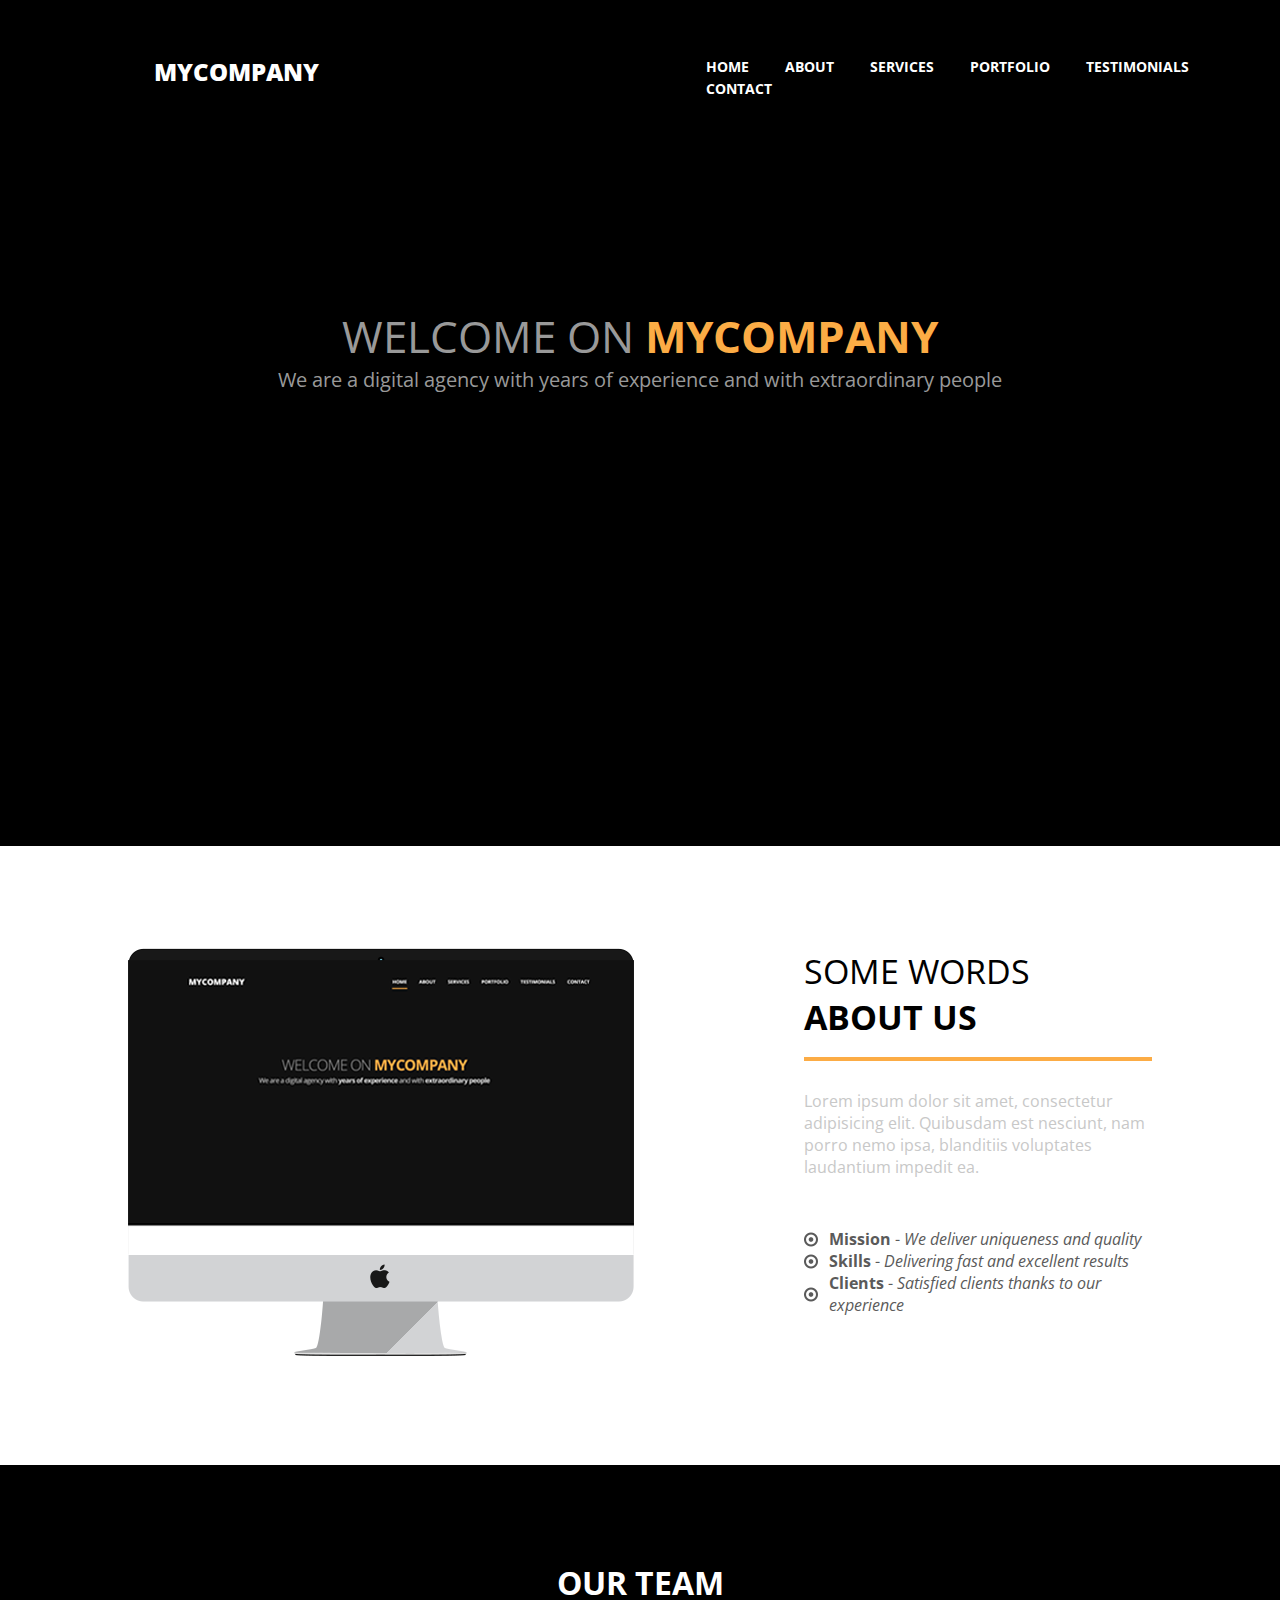
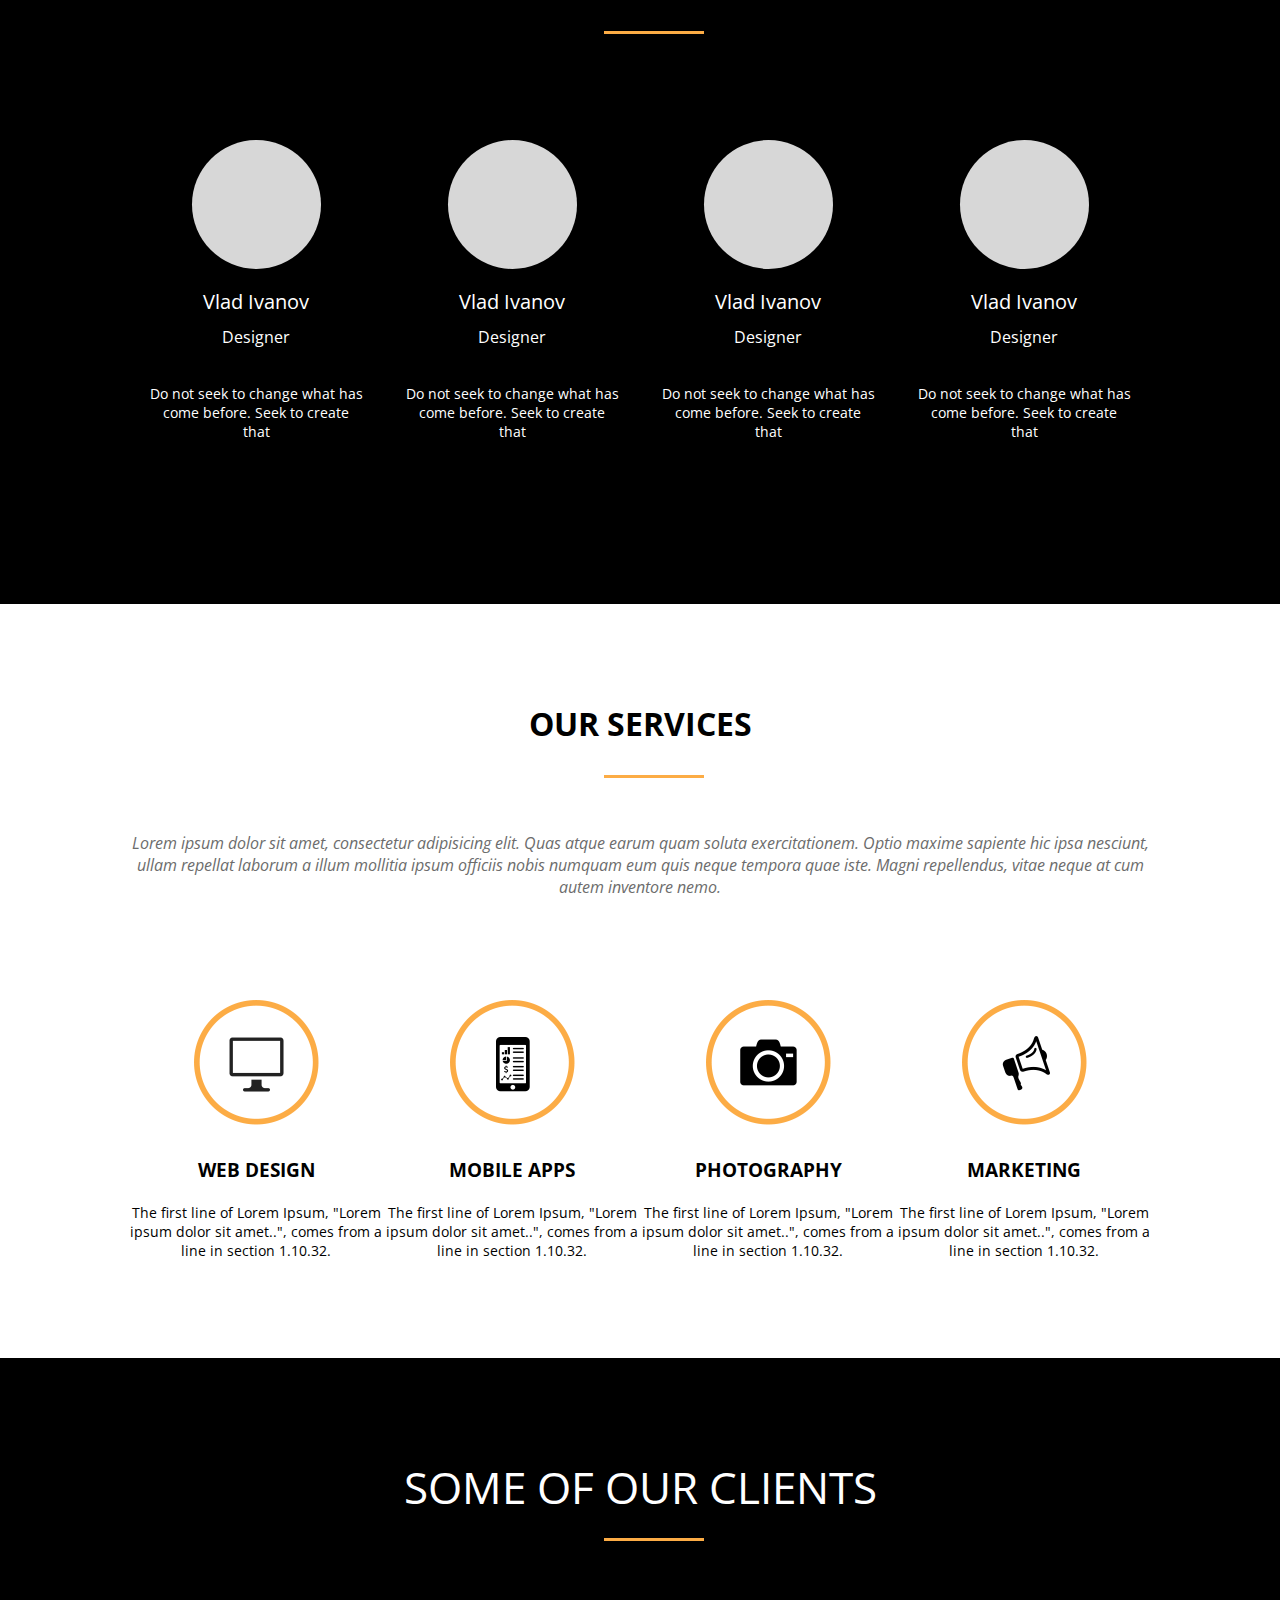
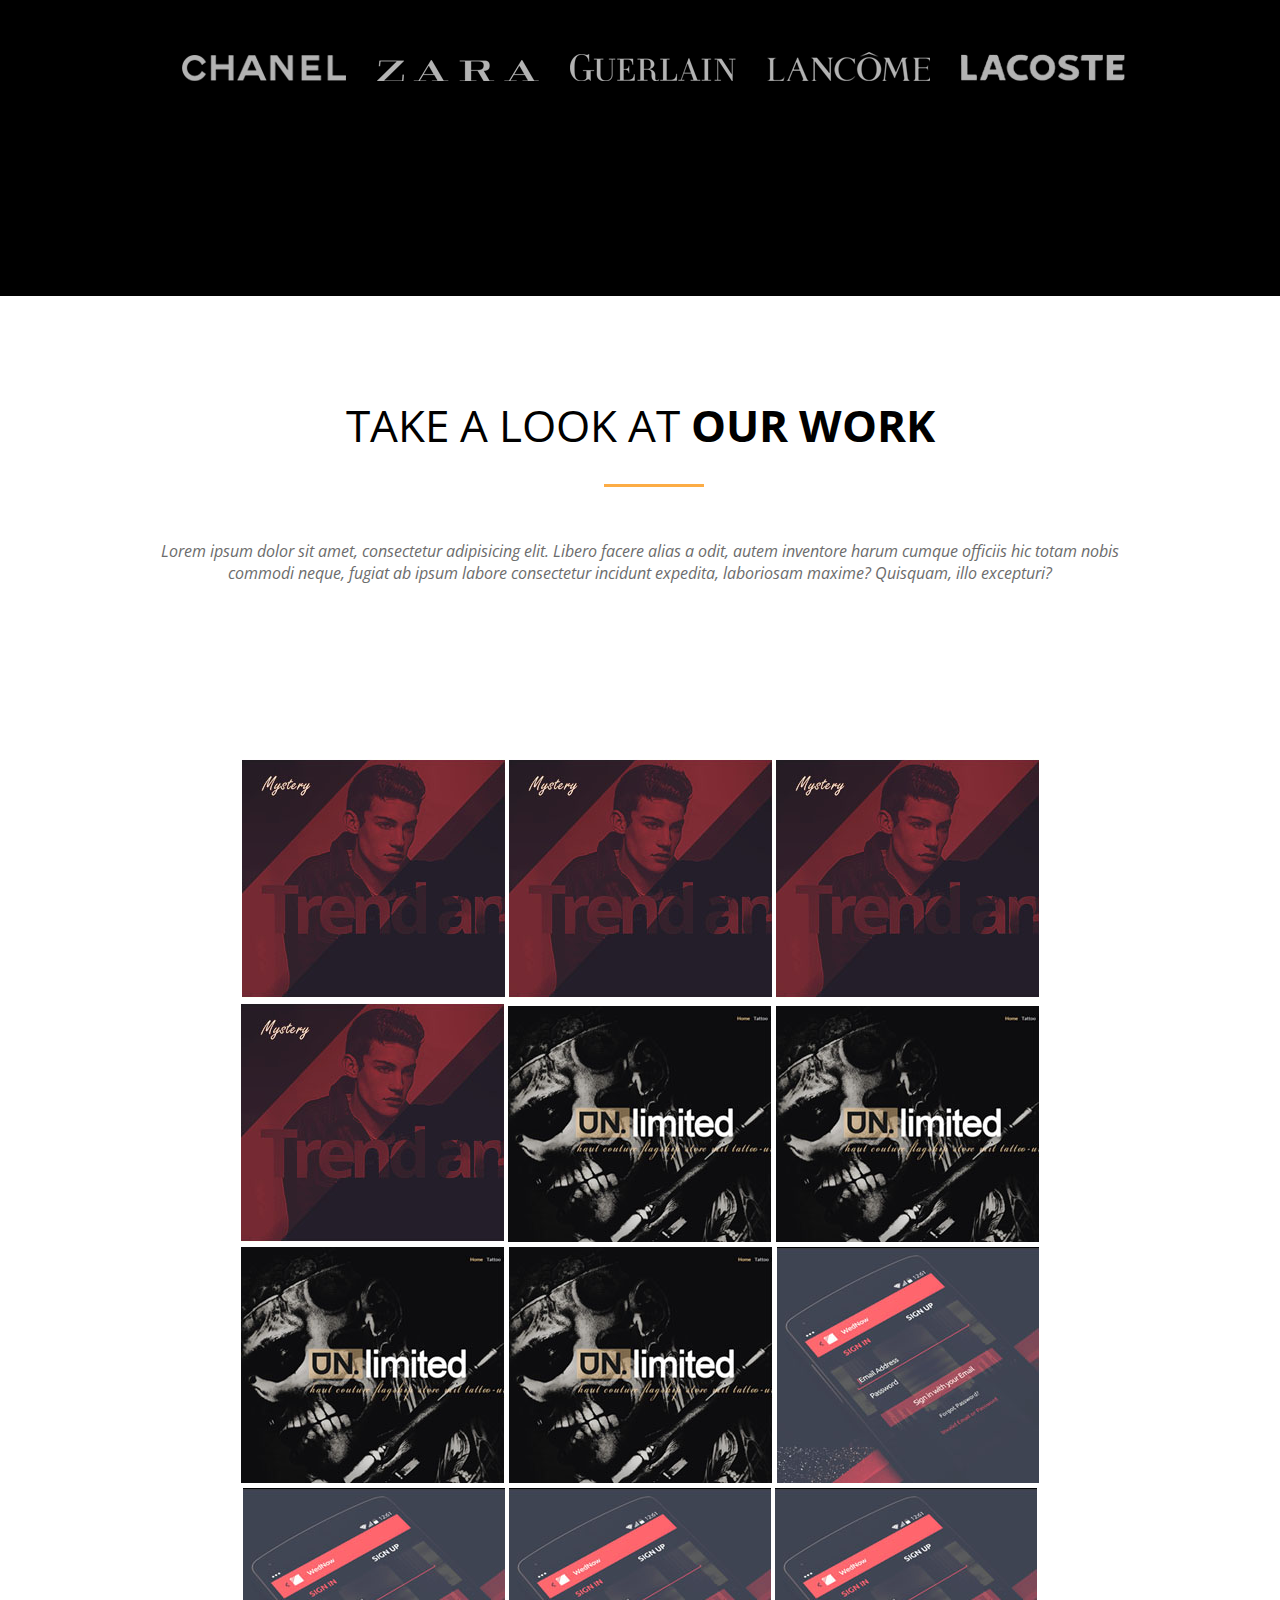
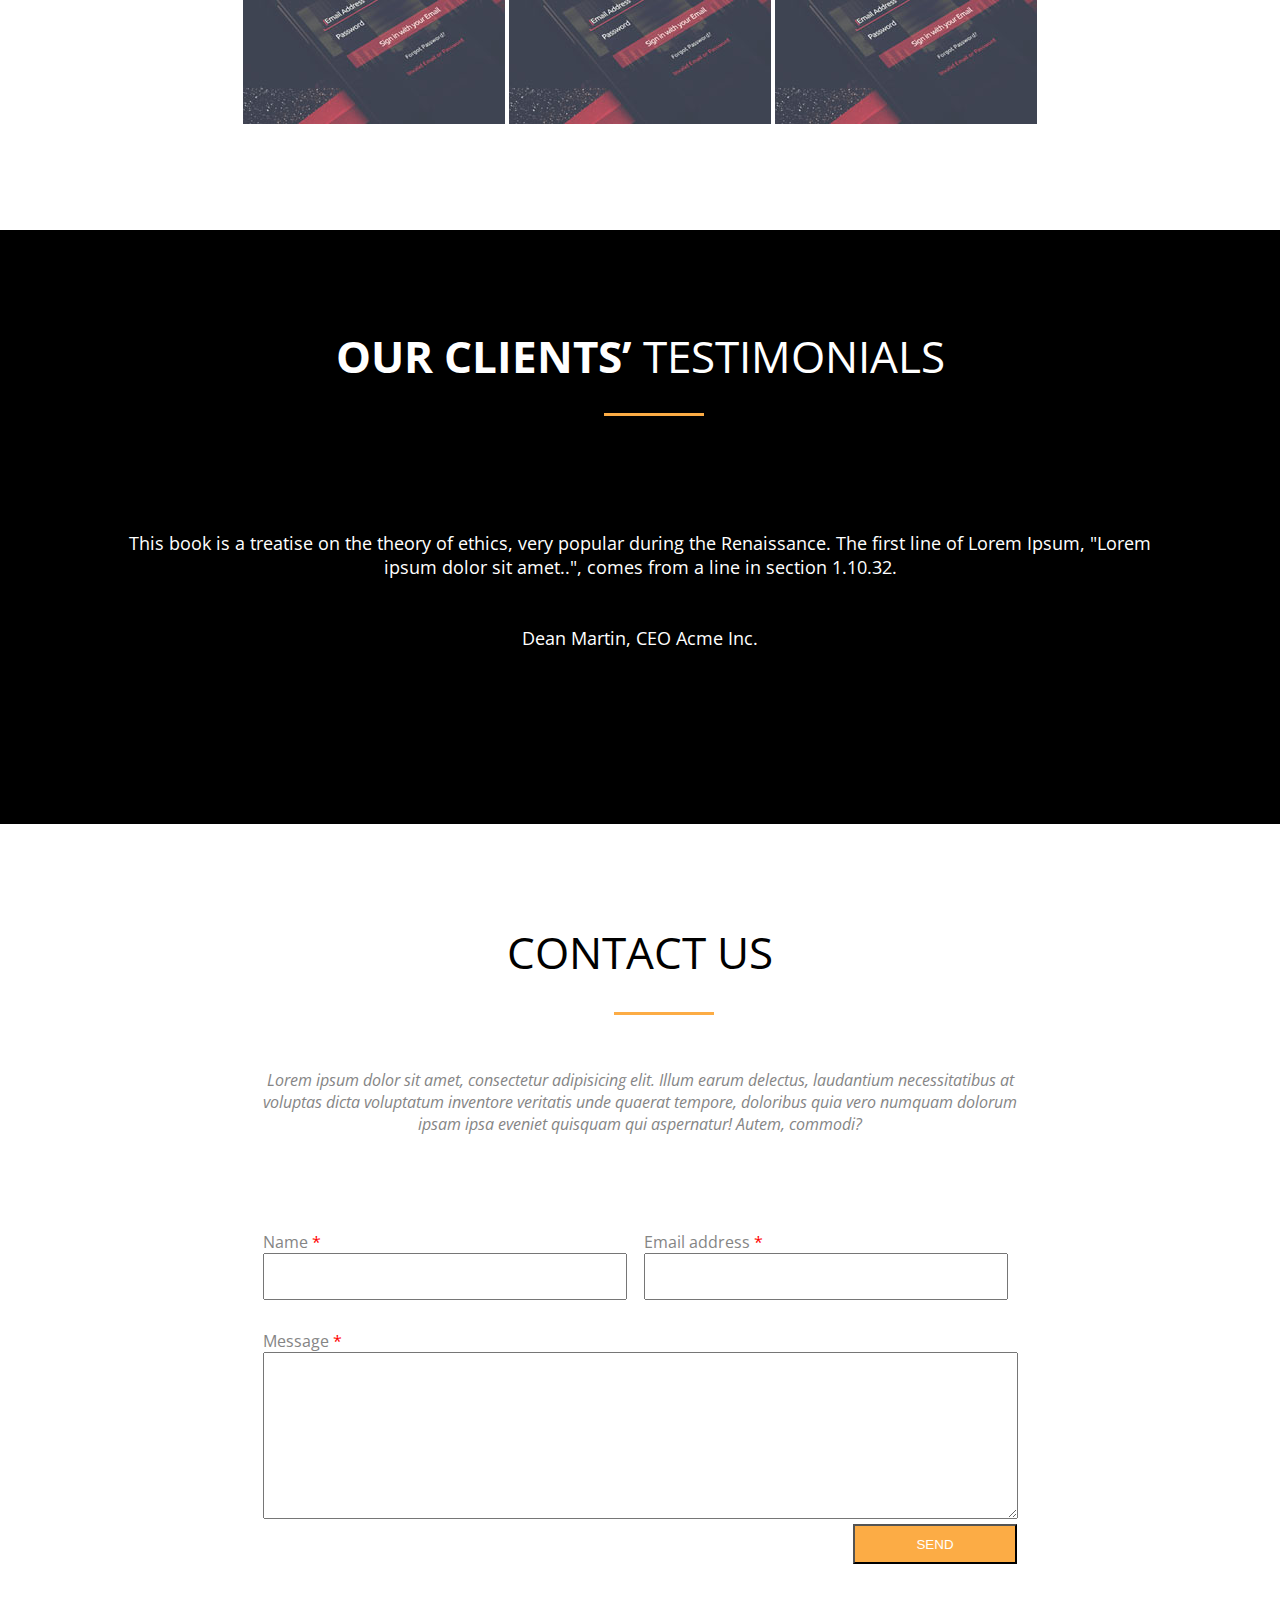
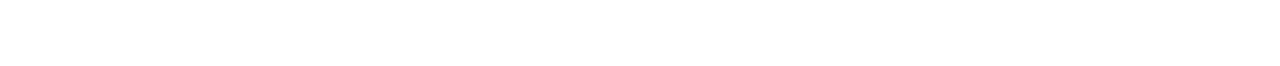
==== Праздники/index.html @ 89bc60af "Без футера" ====
<!DOCTYPE html>
<html lang="en">
<head>
    <meta charset="UTF-8">
    <title>компания</title>
    <link rel="stylesheet" href="style.css">
    <link href="https://fonts.googleapis.com/css?family=Open+Sans" rel="stylesheet">
</head>
<body>
   <header>
       <div class="headLogo">
           <p>mycompany</p>
       </div>
       <nav>
           <div class="topnav" id="topNav">
               <a href="#">HOME</a>
               <a href="#">ABOUT</a>
               <a href="#">SERVICES</a>
               <a href="#">PORTFOLIO</a>
               <a href="#">TESTIMONIALS</a>
               <a href="#">CONTACT</a>
               <a href="#" id="menu" class="icon">&#9776;</a>
           </div>
       </nav>
   </header>
   <main>
       <div class="welcome">
           <h1>welcome on <span class="mycompany">mycompany</span></h1>
           <p>We are a digital agency with years of experience and with extraordinary people</p>
       </div>
       <div class="wrapper">
           <div class="about">
               <div class="aboutLeft">
                   <img src="img/mac.png" alt="mac" class="mn-width">
               </div>
               <div class="aboutRight">
                   <h1>Some words <span>about us</span></h1>
                   <p>Lorem ipsum dolor sit amet, consectetur adipisicing elit. Quibusdam est nesciunt, nam porro nemo ipsa, blanditiis voluptates laudantium impedit ea.</p>
                   <ul>
                       <li><b>Mission</b> - <i>We deliver uniqueness and quality</i></li>
                       <li><b>Skills</b> - <i>Delivering fast and excellent results</i></li>
                       <li><b>Clients</b> - <i>Satisfied clients thanks to our experience</i></li>
                   </ul>
               </div>
           </div>
       </div>
           <div class="mainTeam">
              <div class="wrapper">
               <h1>OUR TEAM</h1>
               <div class="line"></div>
               <div class="teamCards">
               <div class="card">
                   <div class="photo"></div>
                   <div class="name">Vlad Ivanov</div>
                   <div class="position">Designer</div>
                   <div class="aboutPosition">Do not seek to change what has come before. Seek to create that</div>
               </div>
               <div class="card">
                   <div class="photo"></div>
                   <div class="name">Vlad Ivanov</div>
                   <div class="position">Designer</div>
                   <div class="aboutPosition">Do not seek to change what has come before. Seek to create that</div>
               </div>
               <div class="card">
                   <div class="photo"></div>
                   <div class="name">Vlad Ivanov</div>
                   <div class="position">Designer</div>
                   <div class="aboutPosition">Do not seek to change what has come before. Seek to create that</div>
               </div>
               <div class="card">
                   <div class="photo"></div>
                   <div class="name">Vlad Ivanov</div>
                   <div class="position">Designer</div>
                   <p class="aboutPosition">Do not seek to change what has come before. Seek to create that</p>
               </div>
               </div>
               </div>
           </div>
        <div class="services">
            <div class="wrapper">
                <h1>OUR SERVICES</h1>
                <div class="line"></div>
                <p class="aboutServices"><i>Lorem ipsum dolor sit amet, consectetur adipisicing elit. Quas atque earum quam soluta exercitationem. Optio maxime sapiente hic ipsa nesciunt, ullam repellat laborum a illum mollitia ipsum officiis nobis numquam eum quis neque tempora quae iste. Magni repellendus, vitae neque at cum autem inventore nemo.</i></p>
                <div class="servicesList">
                    <div class="kind">
                       <img src="img/web.png" alt="web">
                       <h3>Web design</h3>
                       <p class="aboutService">The first line of Lorem Ipsum, "Lorem ipsum dolor sit amet..", comes from a line in section 1.10.32.</p>
                    </div>
                     <div class="kind">
                       <img src="img/mobile.png" alt="mobile">
                       <h3>Mobile apps</h3>
                       <p class="aboutService">The first line of Lorem Ipsum, "Lorem ipsum dolor sit amet..", comes from a line in section 1.10.32.</p>
                    </div>
                     <div class="kind">
                       <img src="img/photo.png" alt="photo">
                       <h3>PHOTOGRAPHY</h3>
                       <p class="aboutService">The first line of Lorem Ipsum, "Lorem ipsum dolor sit amet..", comes from a line in section 1.10.32.</p>
                    </div>
                     <div class="kind">
                       <img src="img/marketing.png" alt="marketing">
                       <h3>marketing</h3>
                       <p class="aboutService">The first line of Lorem Ipsum, "Lorem ipsum dolor sit amet..", comes from a line in section 1.10.32.</p>
                    </div>
                </div>
            </div>
        </div>   
        <div class="clients">
           <div class="wrapper">
            <h1>SOME OF OUR CLIENTS</h1>
            <div class="line"></div>
            <div class="listClients">
                <img src="img/chanel.png" alt="chanel">
                <img src="img/zara.png" alt="zara">
                <img src="img/guerlain.png" alt="guerlain">
                <img src="img/lancome.png" alt="lancome">
                <img src="img/lacoste.png" alt="lacoste">
            </div>
        </div>
       </div>
       <div class="work">
           <div class="wrapper">
               <h1>take a look at <b>our work</b></h1>
               <div class="line"></div>
               <p><i>Lorem ipsum dolor sit amet, consectetur adipisicing elit. Libero facere alias a odit, autem inventore harum cumque officiis hic totam nobis commodi neque, fugiat ab ipsum labore consectetur incidunt expedita, laboriosam maxime? Quisquam, illo excepturi?</i></p>
               <div class="gallery">
                   <img src="img/line1.jpg" alt="line1">
                   <img src="img/line1.jpg" alt="line1">
                   <img src="img/line1.jpg" alt="line1">
                   <img src="img/line1.jpg" alt="line1">
                   <img src="img/line2.jpg" alt="line2">
                   <img src="img/line2.jpg" alt="line2">
                   <img src="img/line2.jpg" alt="line2">
                   <img src="img/line2.jpg" alt="line2">
                   <img src="img/line3.jpg" alt="line3">
                   <img src="img/line3.jpg" alt="line3">
                   <img src="img/line3.jpg" alt="line3">
                   <img src="img/line3.jpg" alt="line3">
               </div>
           </div>
       </div>
       <div class="testimonials">
           <div class="wrapper">
               <h1><b>our clients’</b> testimonials</h1>
               <div class="line"></div>
               <p>This book is a treatise on the theory of ethics, very popular during the Renaissance. The first line of Lorem Ipsum, "Lorem ipsum dolor sit amet..", comes from a line in section 1.10.32.</p>
               <p>Dean Martin, CEO Acme Inc.</p>
           </div>
       </div>
       <section class="contactUs">
           <div class="contactWrapper">
               <h1>contact us</h1>
               <div class="line"></div>
               <p><i>Lorem ipsum dolor sit amet, consectetur adipisicing elit. Illum earum delectus, laudantium necessitatibus at voluptas dicta voluptatum inventore veritatis unde quaerat tempore, doloribus quia vero numquam dolorum ipsam ipsa eveniet quisquam qui aspernatur! Autem, commodi?</i></p>
               <form action="#" name="newform">
                  <div class="formInputs">
                      <p>Name <span class="red">*</span> <input type="text"></p>
                   <p>Email address <span class="red">*</span><input type="text"></p>
                  </div>
                  <p>Message <span class="red">*</span></p>
                   <textarea name="message"></textarea>
                   <div class="buttonarea">
                       <input type="submit" value="SEND">
                   </div>
               </form>
           </div>
       </section>
   </main>
    <script src="main.js"></script>
</body>
</html>
---- Праздники/style.css ----
*{
    margin: 0;
    padding: 0;
}
body{
    font-family: 'Open Sans', sans-serif;
}
a{
    text-decoration: none;
}
li{
    list-style-type: none;
}
header{
    width: 100%;
    background-color: #000;
    display: flex;
}
.headLogo{
    font-size: 24px;
    color: white;
    text-transform: uppercase;
    cursor: pointer;
    font-weight: 800;
    margin-top: 55px;
    margin-left: 12%;
}
nav{
    margin-top: 55px;
    margin-left: 29%;
}
.topnav a{
    padding: 13px 16px;
    color: #fff;
    text-align: center;
    font-size: 14px;
    font-weight: bold;
}
.topnav a:hover{
    border-bottom: 3px solid #fcac45;
}
.topnav .icon{
    display: none;
}
.welcome{
    display: flex;
    flex-direction: column;
    background: #000;
    text-align: center;
     padding: 207px 0 453px 0;
}
.welcome h1{
    font-size: 44px;
    color: #999999;
    text-transform: uppercase;
    font-weight: normal;
}
.welcome p{
    font-size: 20px;
    color: #999999;
}
.mycompany{
    color: #fcac45;
    font-weight: bold;
}
.wrapper{
    width: 80%;
    margin: 0 auto;
}
.about{
    display: flex;
    padding: 102px 0 104px 0;
}
.aboutLeft{
    margin-right: 170px;
}
.aboutRight h1{
    display: inline-block;
    font-size: 34px;
    padding-bottom: 17px;
    border-bottom: 4px solid #fcac45;
    text-transform: uppercase;
    font-weight: normal;
}
.aboutRight span{
    font-weight: bold;
}
.aboutRight p{
    padding: 29px 0 50px 0;
    color: #c8c8c8;
}
.aboutRight li{
    background: url(img/marks.png) 0px no-repeat;
    padding-left: 25px;
    color: #5a5a5a;
}
.mn-width{
    min-width: 100%;
}
.mainTeam{
    background: #000;
    padding: 96px 0 163px 0;
    color: white;
}
.mainTeam h1{
    color: white;
    text-align: center;
    padding-bottom: 27px;
}
.line{
    height: 3px;
    width: 100px;
    background: #fcac45;
    position: relative;
    left: 46.5%;
}
.teamCards{
    padding-top: 87px;
    display: flex;
    text-align: center;
}
.card{
    padding: 0 20px;
}
.photo{
    background: #d7d7d7;
    height: 129px;
    width: 129px;
    border-radius: 50%;
    margin: 19px auto;
}
.name{
    font-size: 20px;
    padding-bottom: 11px;
}
.position{
    padding-bottom: 36px;
    font-size: 16px;
}
.aboutPosition{
    font-size: 14px;
}
.services{
    padding: 98px 0;
    text-align: center;
}
.services h1{
    padding-bottom: 30px;
}
.servicesList{
    display: flex;
}
.services .aboutServices{
    padding:54px 0 102px 0;
    color: #6c6c6c;
    font-size: 16px;
}
.services h3{
    text-transform: uppercase;
    padding: 27px 0 21px 0;
}
.aboutService{
    font-size: 14px;
}
.clients{
    background: #000;
    padding: 99px 0 210px 0;
    color: white;
    text-align: center;
}
.clients h1{
    margin-bottom: 21px;
    font-size: 44px;
    font-weight: normal;
}
.listClients{
    padding-top: 111px;
}
.listClients img{
    margin-left: 27px;
}
.testimonials{
    background: #000;
    padding: 96px 0 174px 0;
    color: #fff;
    text-align: center;
}
.testimonials h1{
    font-size: 44px;
    text-transform: uppercase;
    font-weight: normal;
}
.testimonials .line{
    margin: 27px 0 115px 0;
}
.testimonials p{
    font-size: 18px;
}
.testimonials p:last-child{
    margin-top: 47px;
}
.work{
    text-align: center;
    padding: 99px 0 101px 0;
}
.work h1{
    font-weight: normal;
    text-transform: uppercase;
    font-size: 44px;
}
.work .line{
    margin: 29px 0 53px 0;
}
.work p{
    color: #6c6c6c;
    margin-bottom: 175px;
}
.gallery img:hover{
    opacity: 0.9;
}
.contactWrapper{
    width: 754px;
    margin: 0 auto;
}
.contactUs{
    text-align: center;
    padding: 98px 0 102px 0;
}
.contactUs h1{
    text-transform: uppercase;
    font-size: 44px;
    font-weight: normal;
}
.contactUs .line{
    margin: 30px 0 54px 0;
}
.contactUs p{
    color: #858585;
}
form{
    margin-top: 96px;
    text-align: left;
}
input[type=text]{
    width: 360px;
    height: 43px;
    font-size: 20px;
    margin-right: 17px;
}
.formInputs{
    display: flex;
    margin-bottom: 30px;
}
textarea{
    width: 753px;
    height: 165px;
}
.red{
    color: red;
}
.buttonarea{
    display: flex;
    justify-content: flex-end;
}
input[type="submit"]{
    width: 164px;
    height: 40px;
    background: #fcac45;
    color: #fff;
}


@media screen and (max-width:1276px){
    nav{
        margin-left: 20%;
    }
}
@media screen and (max-width:1104px){
    nav{
        margin-left: 10%;
    }
    .about{
    padding: 82px 0 82px 0;
    flex-direction: column;
} 
    .aboutLeft{
    margin-right:0px;
}
    .aboutRight{
    text-align: center;
    }
    .mn-width{
    max-width: 100%;
}
    .aboutRight h1{
    font-size: 24px;
    padding: 30px 0 20px 0;
}
.aboutRight p{
    padding: 24px 0 40px 0;
}
.aboutRight li{
    padding-left: 23px;
    text-align: left;
}
}
@media screen and (max-width:1024px){
    .topnav a {
        display: none;
    }
    .topnav a.icon{
        float: right;
        display: block;
        color: white;
        margin-top: -17px;
        font-size: 25px;
        cursor: pointer;
    }
    nav {
        width: 100%;
    }
    .topnav.responsive{
    position: relative;
    top: 40px;
    left: -100px;
}
    header.topnav.responsive{
        height: 340px;
    }
    .topnav.responsive a.icon{
    position: absolute;
    top:-50px;
    right:-100px;
}
    .topnav.responsive a{
    float: none;
    display: block;
    text-align: left;
}
    .welcome{
     padding: 107px 0 253px 0;
}
    .welcome h1{
    font-size: 34px;
}
.welcome p{
    font-size: 15px;
}
    .mainTeam{
    padding: 76px 0 123px 0;
}
.mainTeam h1{
    padding-bottom: 20px;
}
.line{
    left: 45%;
}
    .teamCards{
    padding-top: 57px;
    flex-direction: column;
}
  .photo{
    height: 100px;
    width: 100px;
    border-radius: 50%;
    margin: 15px auto;
}
.name{
    font-size: 18px;
}
.position{
    padding-bottom: 36px;
    font-size: 16px;
}
.aboutPosition{
    font-size: 14px;
}
    .services{
    padding: 90px 0;
}
.services h1{
    padding-bottom: 25px;
}
.servicesList{
    flex-direction: column;
}
    .services img{
        margin-top: 20px;
}
.services .aboutServices{
    padding:50px 0 90px 0;
    font-size: 14px;
}
.services h3{
    padding: 22px 0 16px 0;
}
}
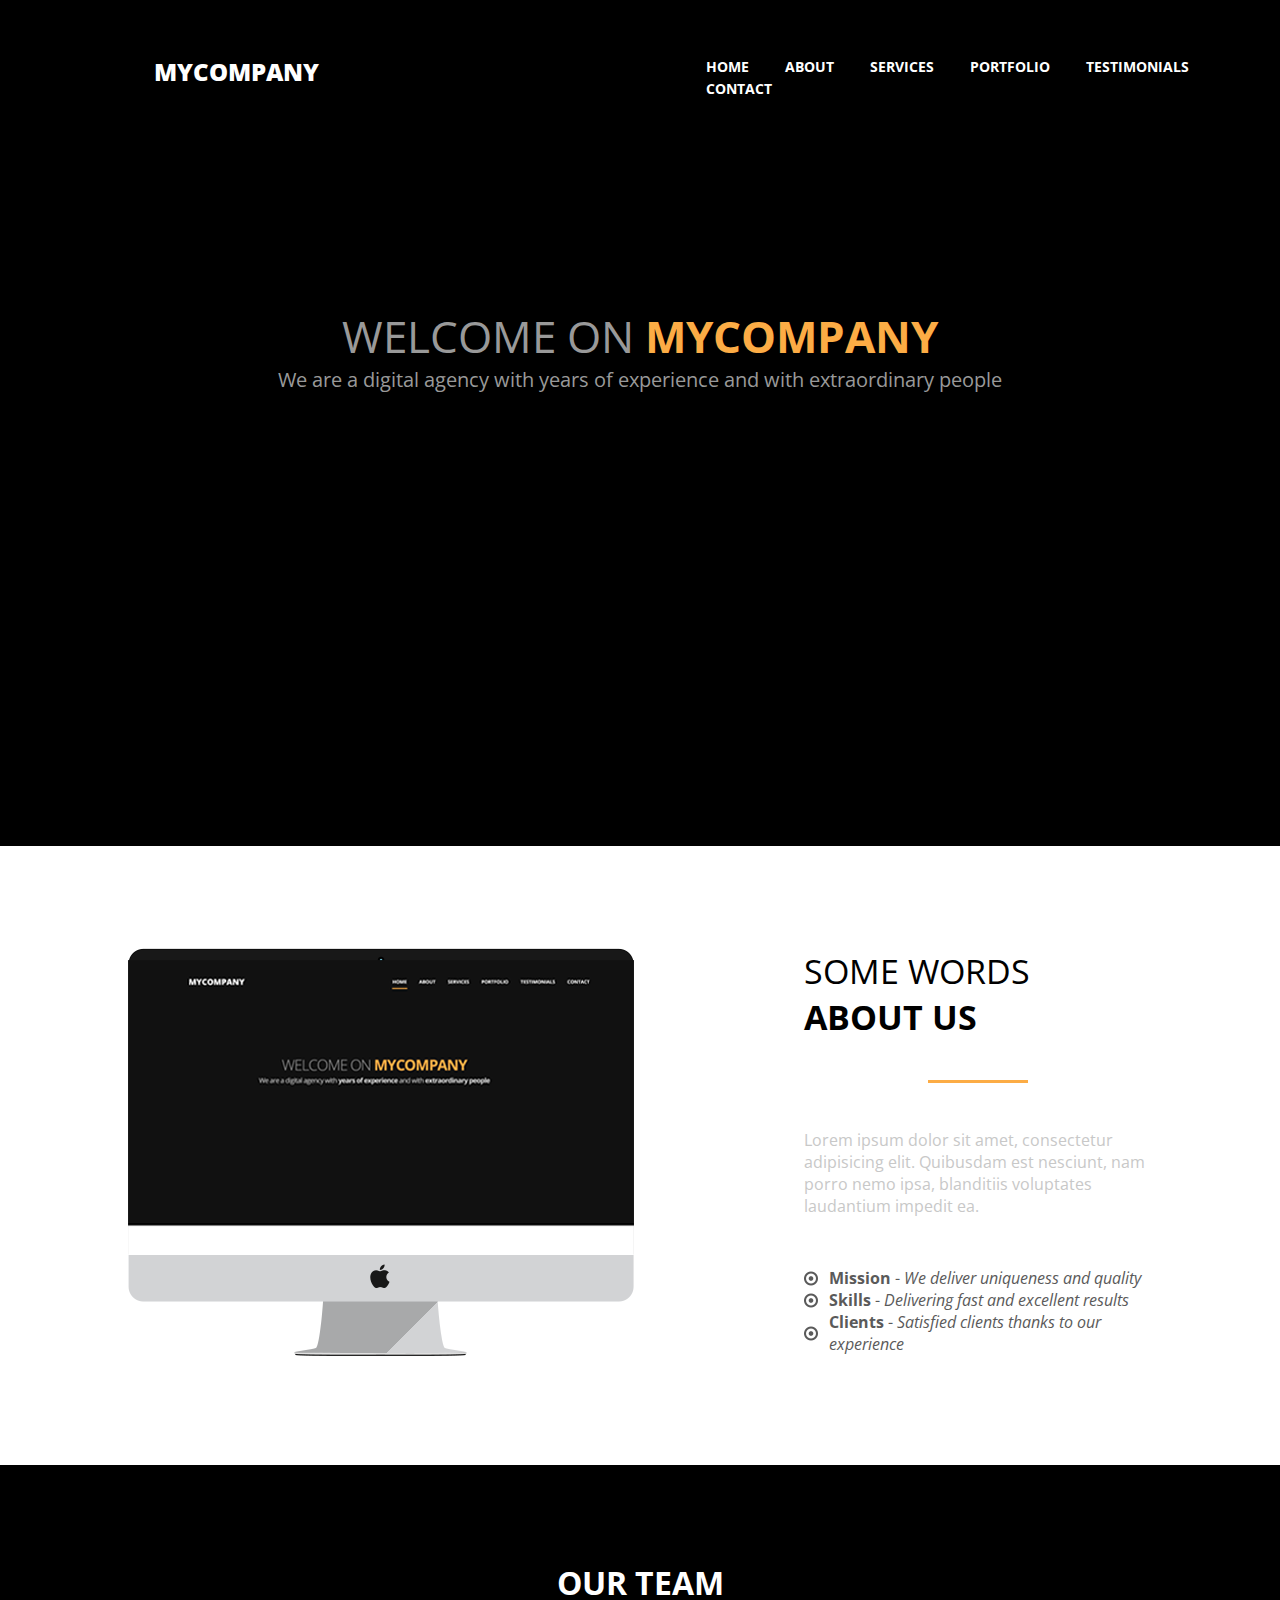
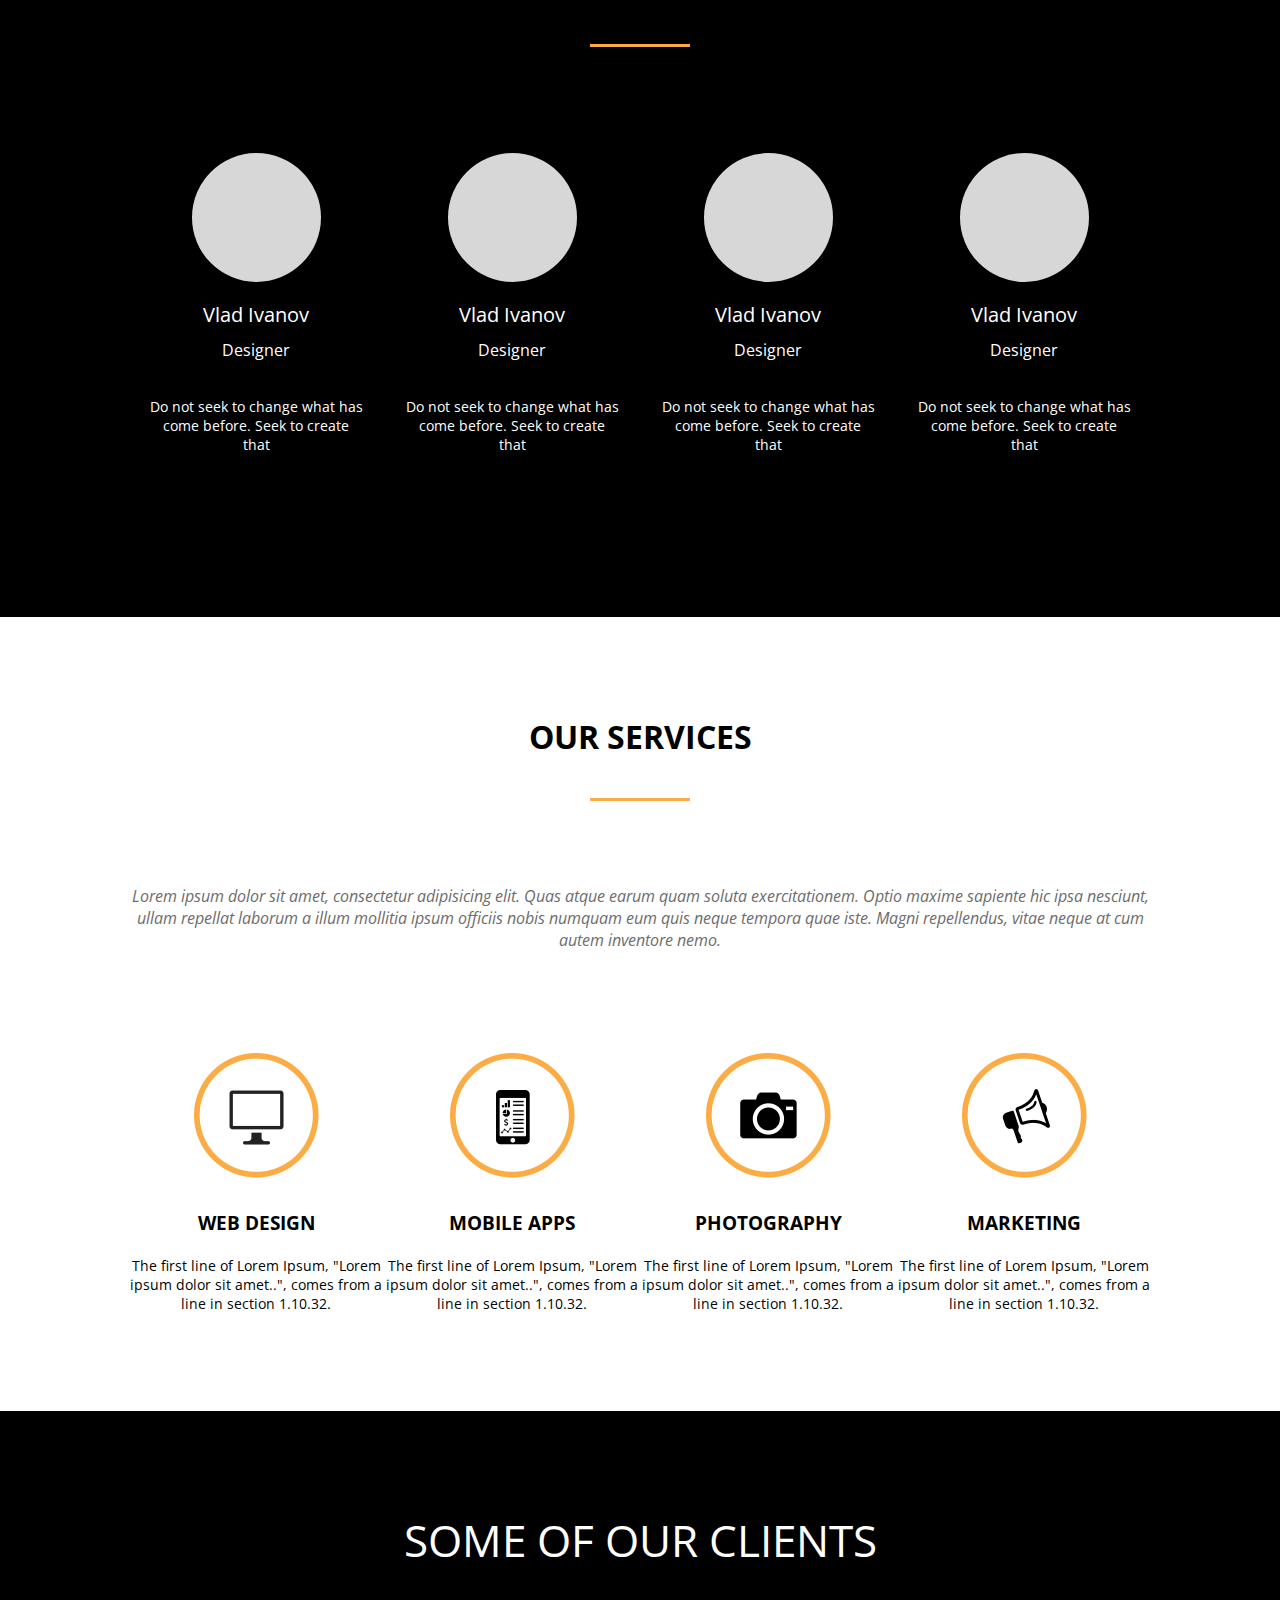
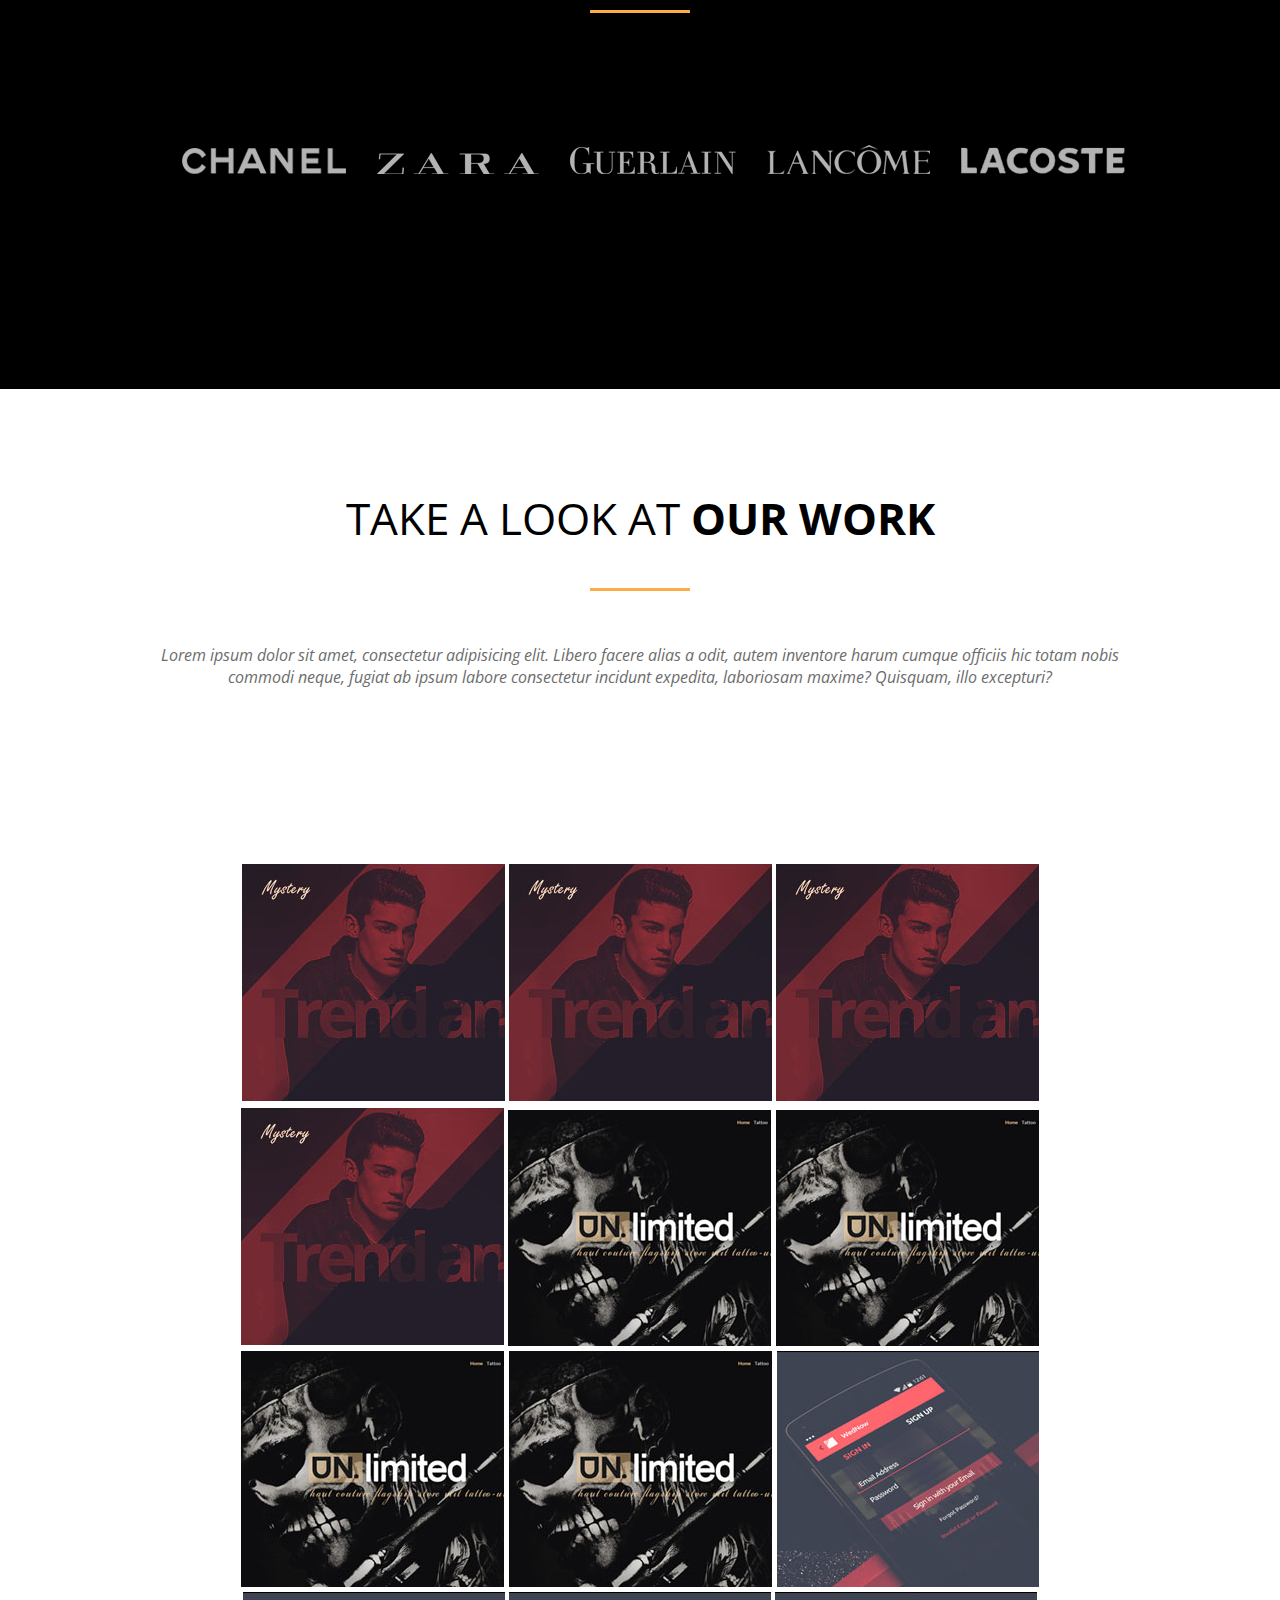
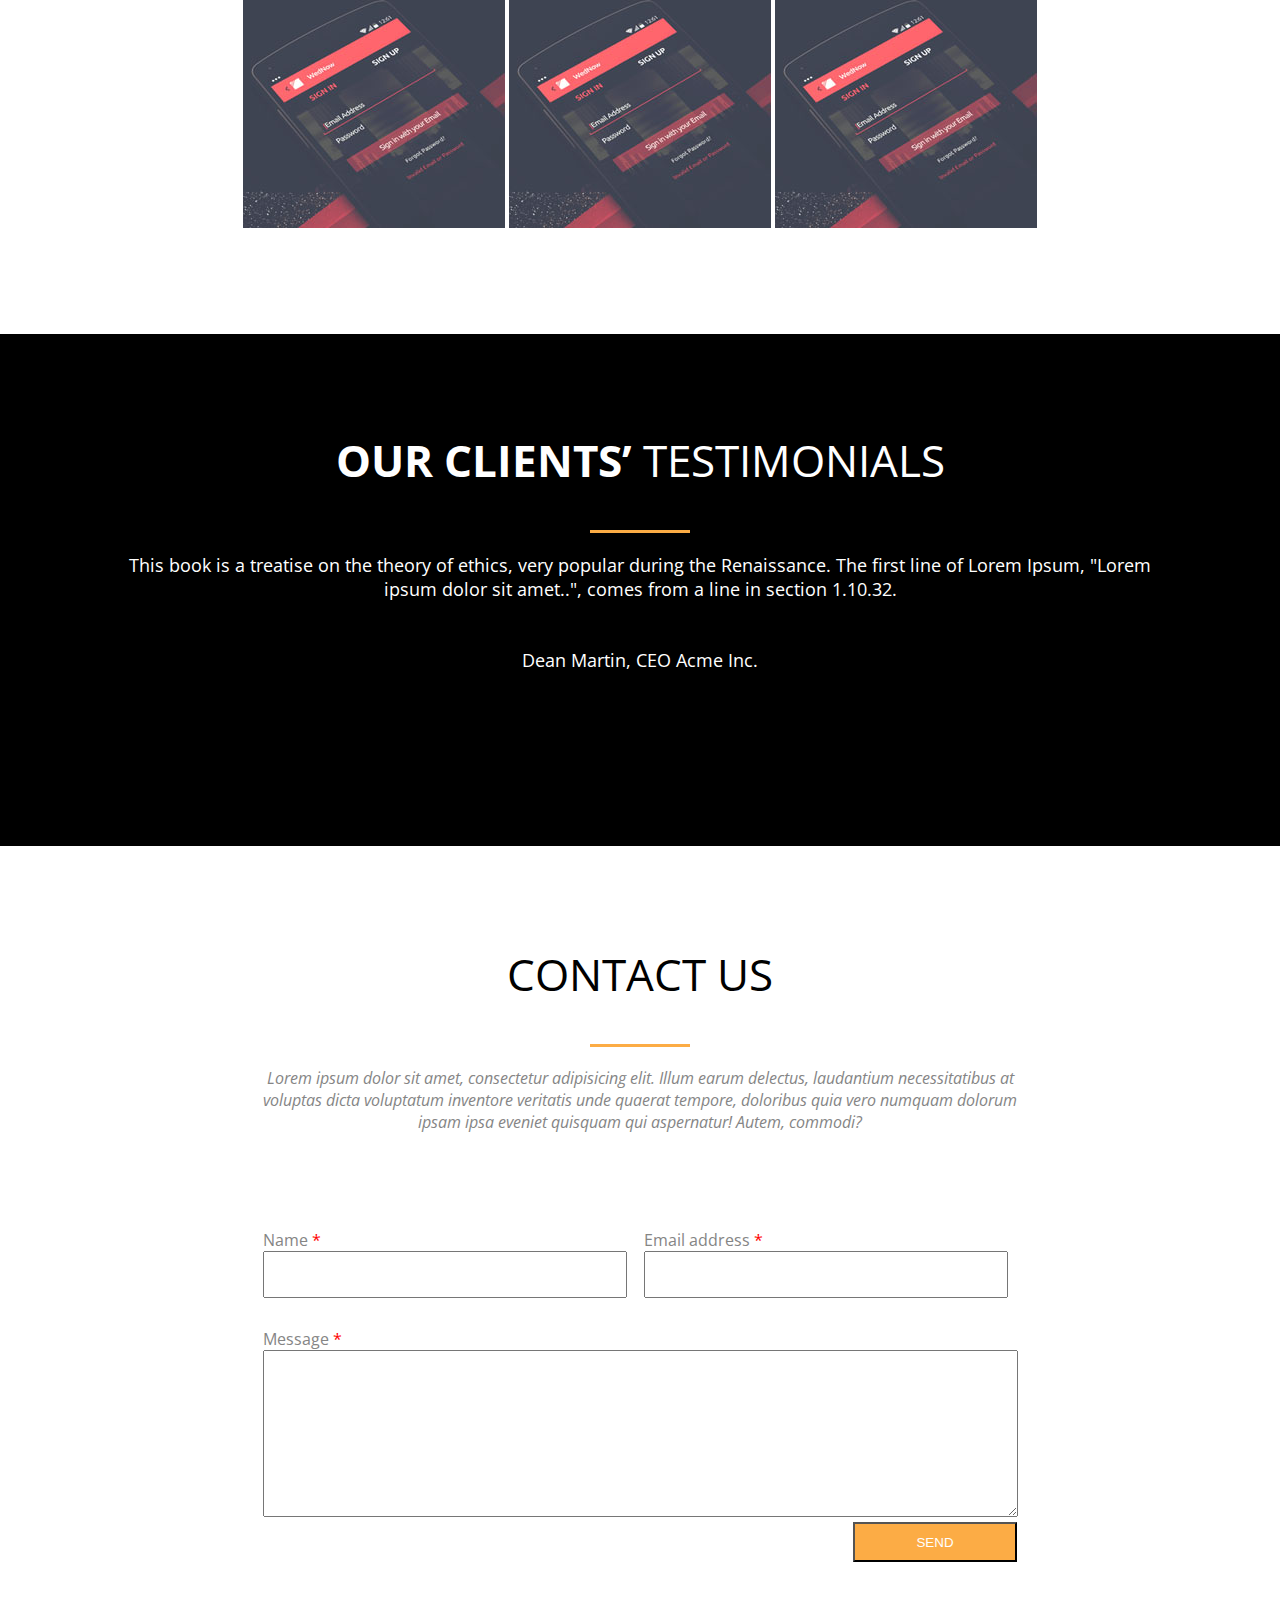
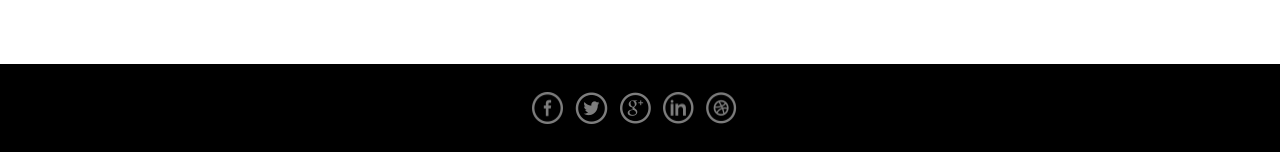
==== commit e008edc9: "навигация" ====
--- a/Праздники/index.html
+++ b/Праздники/index.html
@@ -2,6 +2,7 @@
 <html lang="en">
 <head>
     <meta charset="UTF-8">
+    <meta name="viewport" content="width=device-width, initial-scale=1.0">
     <title>компания</title>
     <link rel="stylesheet" href="style.css">
     <link href="https://fonts.googleapis.com/css?family=Open+Sans" rel="stylesheet">
@@ -19,8 +20,8 @@
                <a href="#">PORTFOLIO</a>
                <a href="#">TESTIMONIALS</a>
                <a href="#">CONTACT</a>
-               <a href="#" id="menu" class="icon">&#9776;</a>
            </div>
+           <a href="#" id="menu" class="icon">&#9776;</a>
        </nav>
    </header>
    <main>
@@ -47,7 +48,6 @@
            <div class="mainTeam">
               <div class="wrapper">
                <h1>OUR TEAM</h1>
-               <div class="line"></div>
                <div class="teamCards">
                <div class="card">
                    <div class="photo"></div>
@@ -79,7 +79,6 @@
         <div class="services">
             <div class="wrapper">
                 <h1>OUR SERVICES</h1>
-                <div class="line"></div>
                 <p class="aboutServices"><i>Lorem ipsum dolor sit amet, consectetur adipisicing elit. Quas atque earum quam soluta exercitationem. Optio maxime sapiente hic ipsa nesciunt, ullam repellat laborum a illum mollitia ipsum officiis nobis numquam eum quis neque tempora quae iste. Magni repellendus, vitae neque at cum autem inventore nemo.</i></p>
                 <div class="servicesList">
                     <div class="kind">
@@ -108,7 +107,6 @@
         <div class="clients">
            <div class="wrapper">
             <h1>SOME OF OUR CLIENTS</h1>
-            <div class="line"></div>
             <div class="listClients">
                 <img src="img/chanel.png" alt="chanel">
                 <img src="img/zara.png" alt="zara">
@@ -142,7 +140,6 @@
        <div class="testimonials">
            <div class="wrapper">
                <h1><b>our clients’</b> testimonials</h1>
-               <div class="line"></div>
                <p>This book is a treatise on the theory of ethics, very popular during the Renaissance. The first line of Lorem Ipsum, "Lorem ipsum dolor sit amet..", comes from a line in section 1.10.32.</p>
                <p>Dean Martin, CEO Acme Inc.</p>
            </div>
@@ -150,7 +147,6 @@
        <section class="contactUs">
            <div class="contactWrapper">
                <h1>contact us</h1>
-               <div class="line"></div>
                <p><i>Lorem ipsum dolor sit amet, consectetur adipisicing elit. Illum earum delectus, laudantium necessitatibus at voluptas dicta voluptatum inventore veritatis unde quaerat tempore, doloribus quia vero numquam dolorum ipsam ipsa eveniet quisquam qui aspernatur! Autem, commodi?</i></p>
                <form action="#" name="newform">
                   <div class="formInputs">
@@ -166,6 +162,17 @@
            </div>
        </section>
    </main>
+   <footer>
+       <div class="wrapper">
+           <div class="socialMedia">
+               <img src="img/facebook.png" alt="facebook">
+               <img src="img/twitter.png" alt="twitter">
+               <img src="img/google.png" alt="google">
+               <img src="img/linkedin.png" alt="linkedin">
+               <img src="img/drible.png" alt="drible">
+           </div>
+       </div>
+   </footer>
     <script src="main.js"></script>
 </body>
 </html>--- a/Праздники/style.css
+++ b/Праздники/style.css
@@ -39,7 +39,7 @@
 .topnav a:hover{
     border-bottom: 3px solid #fcac45;
 }
-.topnav .icon{
+.icon{
     display: none;
 }
 .welcome{
@@ -54,6 +54,9 @@
     color: #999999;
     text-transform: uppercase;
     font-weight: normal;
+}
+.welcome h1:after{
+    display: none;
 }
 .welcome p{
     font-size: 20px;
@@ -78,7 +81,6 @@
     display: inline-block;
     font-size: 34px;
     padding-bottom: 17px;
-    border-bottom: 4px solid #fcac45;
     text-transform: uppercase;
     font-weight: normal;
 }
@@ -105,14 +107,14 @@
 .mainTeam h1{
     color: white;
     text-align: center;
-    padding-bottom: 27px;
-}
-.line{
-    height: 3px;
+}
+h1:after{
+    content: "";
     width: 100px;
-    background: #fcac45;
-    position: relative;
-    left: 46.5%;
+    display: block;
+    margin: 0 auto;
+    padding: 20px 0 20px 0;
+    border-bottom: 3px solid #fcac45;
 }
 .teamCards{
     padding-top: 87px;
@@ -186,6 +188,7 @@
     text-align: center;
 }
 .testimonials h1{
+    padding-bottom: 20px;
     font-size: 44px;
     text-transform: uppercase;
     font-weight: normal;
@@ -227,6 +230,7 @@
     padding: 98px 0 102px 0;
 }
 .contactUs h1{
+    padding-bottom: 20px;
     text-transform: uppercase;
     font-size: 44px;
     font-weight: normal;
@@ -267,6 +271,19 @@
     height: 40px;
     background: #fcac45;
     color: #fff;
+}
+footer{
+    background: #000;
+    padding: 28px 0 28px 0;
+}
+.socialMedia{
+    display: flex;
+    justify-content: center;
+}
+.socialMedia img{
+    margin-right: 12px;
+    cursor: pointer;
+    opacity: 0.7;
 }
 
 
@@ -305,38 +322,23 @@
 }
 }
 @media screen and (max-width:1024px){
-    .topnav a {
+    .topnav{
         display: none;
     }
-    .topnav a.icon{
-        float: right;
-        display: block;
-        color: white;
-        margin-top: -17px;
+    nav{
+        width: 100%;
+    }
+    .icon{
+        display: flex;
+        justify-content: flex-end;
+        color: #fff;
+        cursor: pointer;
         font-size: 25px;
-        cursor: pointer;
-    }
-    nav {
-        width: 100%;
-    }
-    .topnav.responsive{
-    position: relative;
-    top: 40px;
-    left: -100px;
-}
-    header.topnav.responsive{
-        height: 340px;
-    }
-    .topnav.responsive a.icon{
-    position: absolute;
-    top:-50px;
-    right:-100px;
-}
-    .topnav.responsive a{
-    float: none;
-    display: block;
-    text-align: left;
-}
+        margin-top: -15px;
+    }
+    .topnav{
+        
+    }
     .welcome{
      padding: 107px 0 253px 0;
 }
